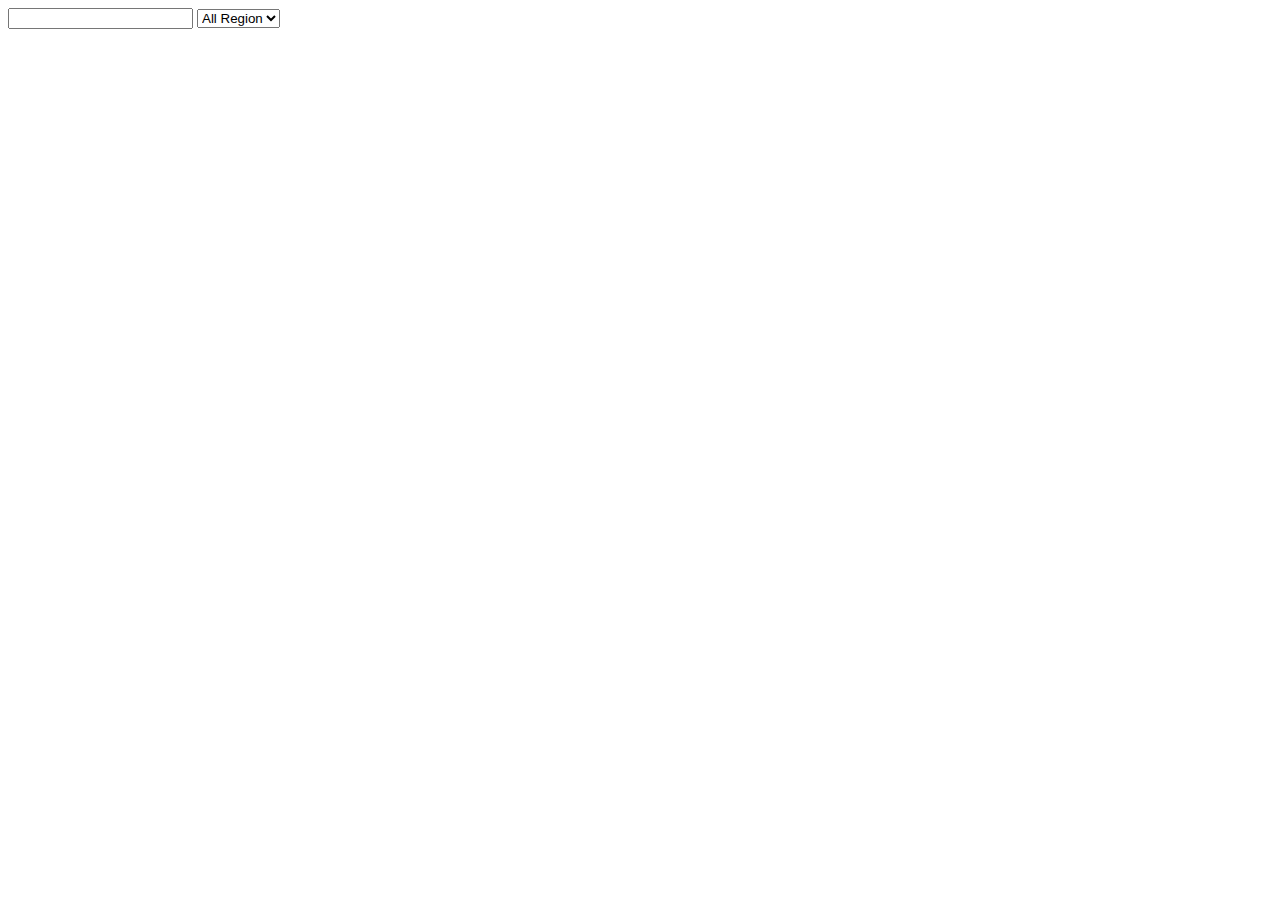
==== index.html @ c11cb1c6 "just started the countries-project" ====
<!DOCTYPE html>
<html lang="en">
<head>
    <meta charset="UTF-8">
    <meta name="viewport" content="width=device-width, initial-scale=1.0">
    <title>Document</title>
    <link rel="stylesheet" href="style.css">
</head>
<body>
    <header>
        <input type="tel">
        <select class="selectRegion">
            <option>All Region</option>
            <option>Africa</option>
            <option>Americas</option>
            <option>Asia</option>
            <option>Europe</option>
            <option>Oceania</option>
            <option>Polar</option>
        </select>
    </header>
    <section class="countries">
    </section>
    <script src="script.js"></script>
</body>
</html>
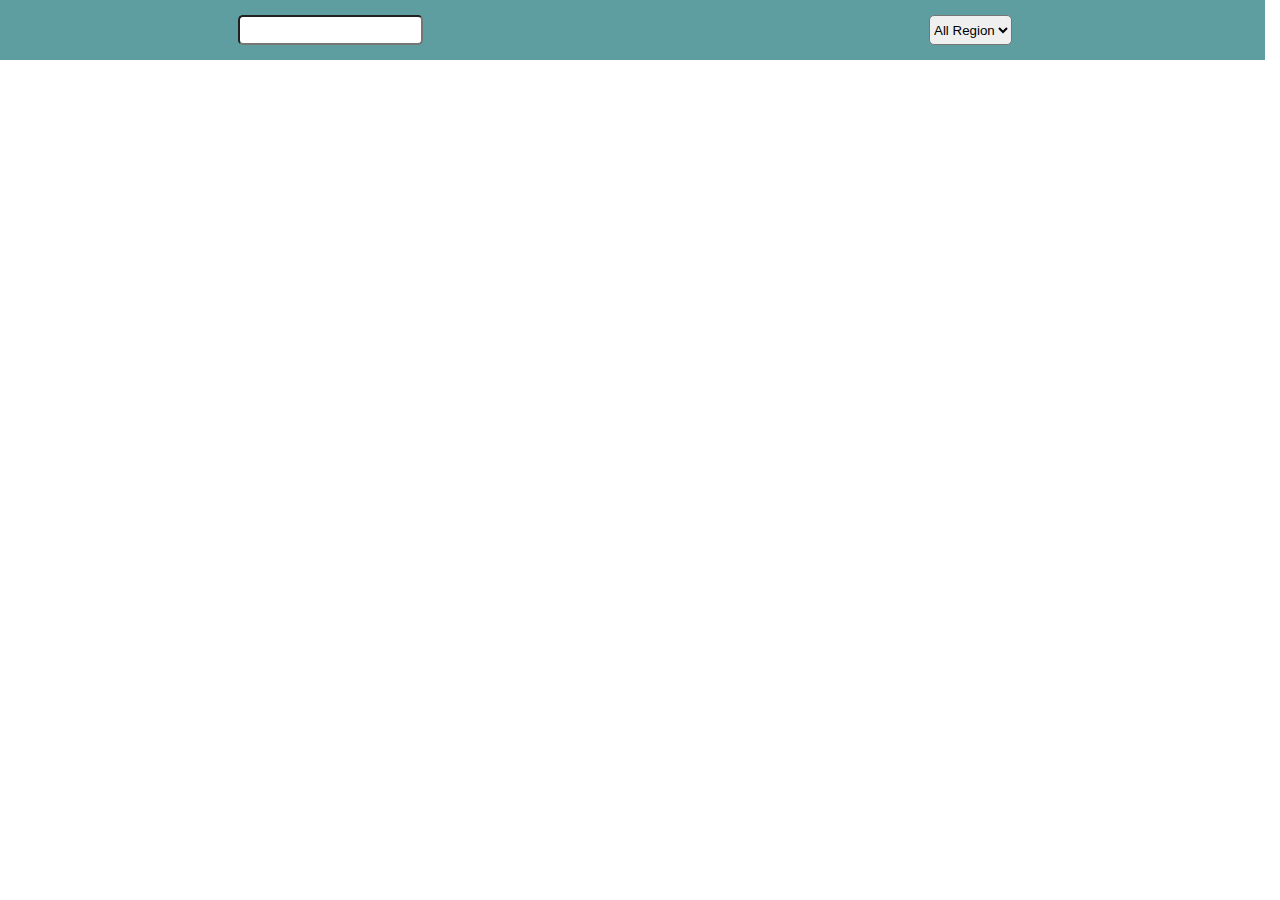
==== commit 6a387de3: "added name and flag of countries to the page" ====
--- a/index.html
+++ b/index.html
@@ -5,22 +5,25 @@
     <meta name="viewport" content="width=device-width, initial-scale=1.0">
     <title>Document</title>
     <link rel="stylesheet" href="style.css">
+    <link rel="stylesheet" href="grid.css">
 </head>
 <body>
-    <header>
-        <input type="tel">
-        <select class="selectRegion">
-            <option>All Region</option>
-            <option>Africa</option>
-            <option>Americas</option>
-            <option>Asia</option>
-            <option>Europe</option>
-            <option>Oceania</option>
-            <option>Polar</option>
-        </select>
-    </header>
-    <section class="countries">
-    </section>
+    <main class="container main">
+        <header class="header row">
+            <input type="tel" class="searchCountrie">
+            <select class="selectRegion">
+                <option>All Region</option>
+                <option>Africa</option>
+                <option>Americas</option>
+                <option>Asia</option>
+                <option>Europe</option>
+                <option>Oceania</option>
+                <option>Polar</option>
+            </select>
+        </header>
+        <section class="countries row">
+        </section>
+    </main>
     <script src="script.js"></script>
 </body>
 </html>--- a/style.css
+++ b/style.css
@@ -0,0 +1,53 @@
+.main{
+
+}
+.header{
+    display: flex;
+    justify-content: space-around;
+    background-color: cadetblue;
+    position: fixed;
+    top: 0px;
+    left: 0px;
+    z-index: 2;
+}
+.selectRegion{
+    height: 30px;
+    padding-top: 5px;
+    padding-bottom: 5px;
+    margin-top: 15px;
+    margin-bottom: 15px;
+    border-radius: 5px;
+
+
+}
+.searchCountrie{
+    height: 30px;
+    padding-top: 5px;
+    padding-bottom: 5px;
+    margin-top: 15px;
+    margin-bottom: 15px;
+    border-radius: 5px;
+    
+}
+.countries{
+    display: flex;
+    flex-direction: row;
+    flex-wrap: wrap;
+    justify-content: center;
+    background-color: aquamarine;
+    position: relative;
+}
+.countrie{
+    background-color: bisque;
+    display: flex;
+    justify-content: center;
+    flex-direction: column;
+    align-items: center;
+}
+.countrieName{
+    text-align: center;
+    font-family: sans-serif;
+}
+.flag{
+    /* height: 200px; */
+}--- a/grid.css
+++ b/grid.css
@@ -0,0 +1,347 @@
+/* GRID */
+
+/* This grid is meant to be used as is, without any edits to it. 
+   You should copy this file into each new responsive project, 
+   and import grid.css in the head of your HTML file, as well as 
+   your custom stylesheet(s).
+ */
+
+ * {
+    box-sizing: border-box;
+  }
+  
+  /* Containers */
+  
+  .container {
+    /* default from breakpoint 0, until another breakpoint overrides it*/ 
+    min-width: 100%;
+    padding-right: 15px;
+    padding-left: 15px;
+    margin-right: auto;
+    margin-left: auto;
+  }
+   
+  @media (min-width: 576px) {
+    /* sm */
+    .container {
+      max-width: 540px;
+    }
+    .episodeDiv{
+      margin-top: 30%;
+    }
+  }
+  
+  @media (min-width: 768px) {
+    /* md */
+    .container {
+      max-width: 720px;
+    }
+    .episodeDiv{
+      margin-top: 20%;
+    }
+  }
+  
+  @media (min-width: 992px) {
+    /* lg */
+    .container {
+      max-width: 960px;
+    }
+    .episodeDiv{
+      margin-top: 8%;
+    }
+  }
+  
+  @media (min-width: 1200px) {
+    /* xl */
+    .container {
+      max-width: 1140px;
+    }
+    .episodeDiv{
+      margin-top: 7%;
+    }
+  }
+  
+  /* Wrap each bundle of content blocks in a row */
+  /* For example, 4 blocks that 'live' together in a row, and then get stacked on mobile */
+  /* they should be together inside a wrapper with the class 'row' */
+  
+  .row {
+    display: flex;
+    flex-wrap: wrap;
+    margin-right: -15px;
+    margin-left: -15px;
+    width: 100%;
+  }
+  
+  /* Default styles for all col-classes */
+  
+  .col-1,
+  .col-2,
+  .col-3,
+  .col-4,
+  .col-5,
+  .col-6,
+  .col-7,
+  .col-8,
+  .col-9,
+  .col-10,
+  .col-11,
+  .col-12,
+  .sm-col-1,
+  .sm-col-2,
+  .sm-col-3,
+  .sm-col-4,
+  .sm-col-5,
+  .sm-col-6,
+  .sm-col-7,
+  .sm-col-8,
+  .sm-col-9,
+  .sm-col-10,
+  .sm-col-11,
+  .sm-col-12,
+  .md-col-1,
+  .md-col-2,
+  .md-col-3,
+  .md-col-4,
+  .md-col-5,
+  .md-col-6,
+  .md-col-7,
+  .md-col-8,
+  .md-col-9,
+  .md-col-10,
+  .md-col-11,
+  .md-col-12,
+  .lg-col-1,
+  .lg-col-2,
+  .lg-col-3,
+  .lg-col-4,
+  .lg-col-5,
+  .lg-col-6,
+  .lg-col-7,
+  .lg-col-8,
+  .lg-col-9,
+  .lg-col-10,
+  .lg-col-11,
+  .lg-col-12,
+  .xl-col-1,
+  .xl-col-2,
+  .xl-col-3,
+  .xl-col-4,
+  .xl-col-5,
+  .xl-col-6,
+  .xl-col-7,
+  .xl-col-8,
+  .xl-col-9,
+  .xl-col-10,
+  .xl-col-11,
+  .xl-col-12 {
+    position: relative;
+    min-height: 1px;
+    /* padding-right: 10px; */
+    /* padding-left: 10px; */
+  }
+  
+  /* INDIVIDUAL BREAKPOINTS */
+  
+  /* All breakpoints: Extra small and above */
+  
+  .col-1 {
+    width: 8.333333%;
+  }
+  .col-2 {
+    width: 16.666666%;
+  }
+  .col-3 {
+    width: 25%;
+  }
+  .col-4 {
+    width: 33.333333%;
+  }
+  .col-5 {
+    width: 41.666666%;
+  }
+  .col-6 {
+    width: 50%;
+  }
+  .col-7 {
+    width: 58.333%;
+  }
+  .col-8 {
+    width: 66.666666%;
+  }
+  .col-9 {
+    width: 75%;
+  }
+  .col-10 {
+    width: 83.333333%;
+  }
+  .col-11 {
+    width: 91.666666%;
+  }
+  .col-12 {
+    width: 100%;
+  }
+  
+  /* Small and above */
+  
+  @media (min-width: 576px) {
+    .sm-col-1 {
+      width: 8.333333%;
+    }
+    .sm-col-2 {
+      width: 16.666666%;
+    }
+    .sm-col-3 {
+      width: 25%;
+    }
+    .sm-col-4 {
+      width: 33.333333%;
+    }
+    .sm-col-5 {
+      width: 41.666666%;
+    }
+    .sm-col-6 {
+      width: 50%;
+    }
+    .sm-col-7 {
+      width: 58.333%;
+    }
+    .sm-col-8 {
+      width: 66.666666%;
+    }
+    .sm-col-9 {
+      width: 75%;
+    }
+    .sm-col-10 {
+      width: 83.333333%;
+    }
+    .sm-col-11 {
+      width: 91.666666%;
+    }
+    .sm-col-12 {
+      width: 100%;
+    }
+  }
+  
+  /* Medium and above */
+  
+  @media (min-width: 768px) {
+    .md-col-1 {
+      width: 8.333333%;
+    }
+    .md-col-2 {
+      width: 16.666666%;
+    }
+    .md-col-3 {
+      width: 25%;
+    }
+    .md-col-4 {
+      width: 33.333333%;
+    }
+    .md-col-5 {
+      width: 41.666666%;
+    }
+    .md-col-6 {
+      width: 50%;
+    }
+    .md-col-7 {
+      width: 58.333%;
+    }
+    .md-col-8 {
+      width: 66.666666%;
+    }
+    .md-col-9 {
+      width: 75%;
+    }
+    .md-col-10 {
+      width: 83.333333%;
+    }
+    .md-col-11 {
+      width: 91.666666%;
+    }
+    .md-col-12 {
+      width: 100%;
+    }
+  }
+  
+  /* Large and above */
+  
+  @media (min-width: 992px) {
+    .lg-col-1 {
+      width: 8.333333%;
+    }
+    .lg-col-2 {
+      width: 16.666666%;
+    }
+    .lg-col-3 {
+      width: 25%;
+    }
+    .lg-col-4 {
+      width: 33.333333%;
+    }
+    .lg-col-5 {
+      width: 41.666666%;
+    }
+    .lg-col-6 {
+      width: 50%;
+    }
+    .lg-col-7 {
+      width: 58.333%;
+    }
+    .lg-col-8 {
+      width: 66.666666%;
+    }
+    .lg-col-9 {
+      width: 75%;
+    }
+    .lg-col-10 {
+      width: 83.333333%;
+    }
+    .lg-col-11 {
+      width: 91.666666%;
+    }
+    .lg-col-12 {
+      width: 100%;
+    }
+  }
+  
+  /* Extra large and above */
+  
+  @media (min-width: 1200px) {
+    .xl-col-1 {
+      width: 8.333333%;
+    }
+    .xl-col-2 {
+      width: 16.666666%;
+    }
+    .xl-col-3 {
+      width: 25%;
+    }
+    .xl-col-4 {
+      width: 33.333333%;
+    }
+    .xl-col-5 {
+      width: 41.666666%;
+    }
+    .xl-col-6 {
+      width: 50%;
+    }
+    .xl-col-7 {
+      width: 58.333%;
+    }
+    .xl-col-8 {
+      width: 66.666666%;
+    }
+    .xl-col-9 {
+      width: 75%;
+    }
+    .xl-col-10 {
+      width: 83.333333%;
+    }
+    .xl-col-11 {
+      width: 91.666666%;
+    }
+    .xl-col-12 {
+      width: 100%;
+    }
+  }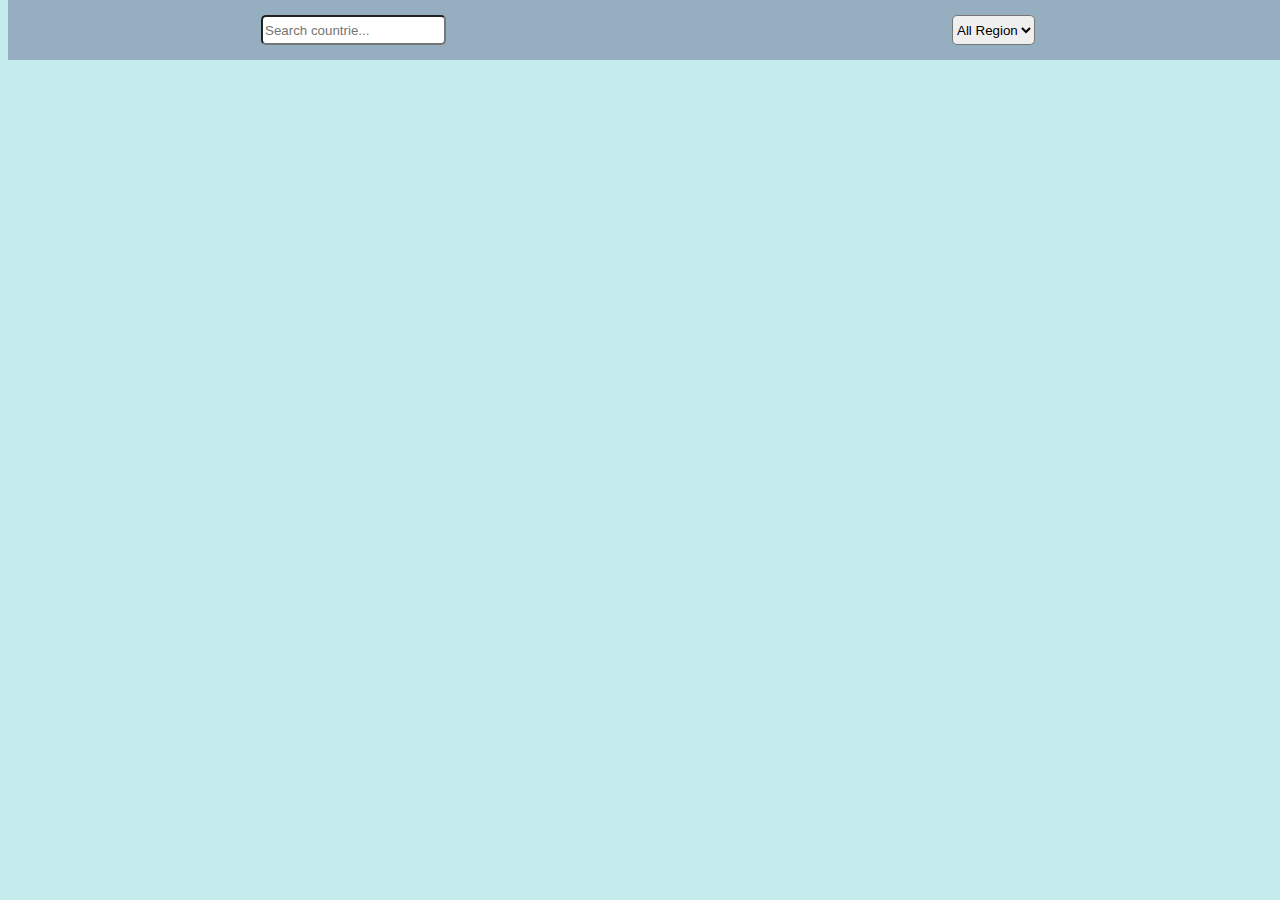
==== commit 3c5cf8e9: "done some search and select on countries-project" ====
--- a/index.html
+++ b/index.html
@@ -8,9 +8,9 @@
     <link rel="stylesheet" href="grid.css">
 </head>
 <body>
-    <main class="container main">
+    <div class="container main">
         <header class="header row">
-            <input type="tel" class="searchCountrie">
+            <input type="text" class="searchCountrie" placeholder="Search countrie...">
             <select class="selectRegion">
                 <option>All Region</option>
                 <option>Africa</option>
@@ -23,7 +23,7 @@
         </header>
         <section class="countries row">
         </section>
-    </main>
+    </div>
     <script src="script.js"></script>
 </body>
 </html>--- a/style.css
+++ b/style.css
@@ -1,13 +1,18 @@
+body{
+    background-color: #c7ecee;
+}
 .main{
-
+background-color: #c7ecee;
+left: 0;
 }
 .header{
     display: flex;
     justify-content: space-around;
-    background-color: cadetblue;
+    background-color: #95afc0;
     position: fixed;
-    top: 0px;
-    left: 0px;
+    top: 0;
+    /* left: 0; */
+    /* right: 0; */
     z-index: 2;
 }
 .selectRegion{
@@ -34,20 +39,48 @@
     flex-direction: row;
     flex-wrap: wrap;
     justify-content: center;
-    background-color: aquamarine;
-    position: relative;
+    /* align-items: flex-end; */
+    background-color: #c7ecee;
+    position: absolute;
+    top: 70px;
+    /* left: 0; */
+}
+.countrieMargin{
+    display: flex;
+    /* flex-direction: column; */
+    justify-content: center;
+    align-items: flex-start;
 }
 .countrie{
-    background-color: bisque;
+    background-color: #95afc0;
     display: flex;
     justify-content: center;
     flex-direction: column;
     align-items: center;
+    /* color: white; */
+    margin-bottom: 50px;
+    padding-bottom: 10px;
+    font-size: 25px;
+    font-family: sans-serif;
+}
+.countrie:hover{
+    background-color: lightslategrey;
+    color: white;
+    font-weight: bolder;
 }
 .countrieName{
     text-align: center;
     font-family: sans-serif;
 }
 .flag{
-    /* height: 200px; */
+    /* height: 50px;
+    width: 100px; */
+}
+.countrieDetails{
+    display: flex;
+    justify-content: space-between;
+    margin-bottom: 20px;
+}
+.borders{
+    list-style-type: none;
 }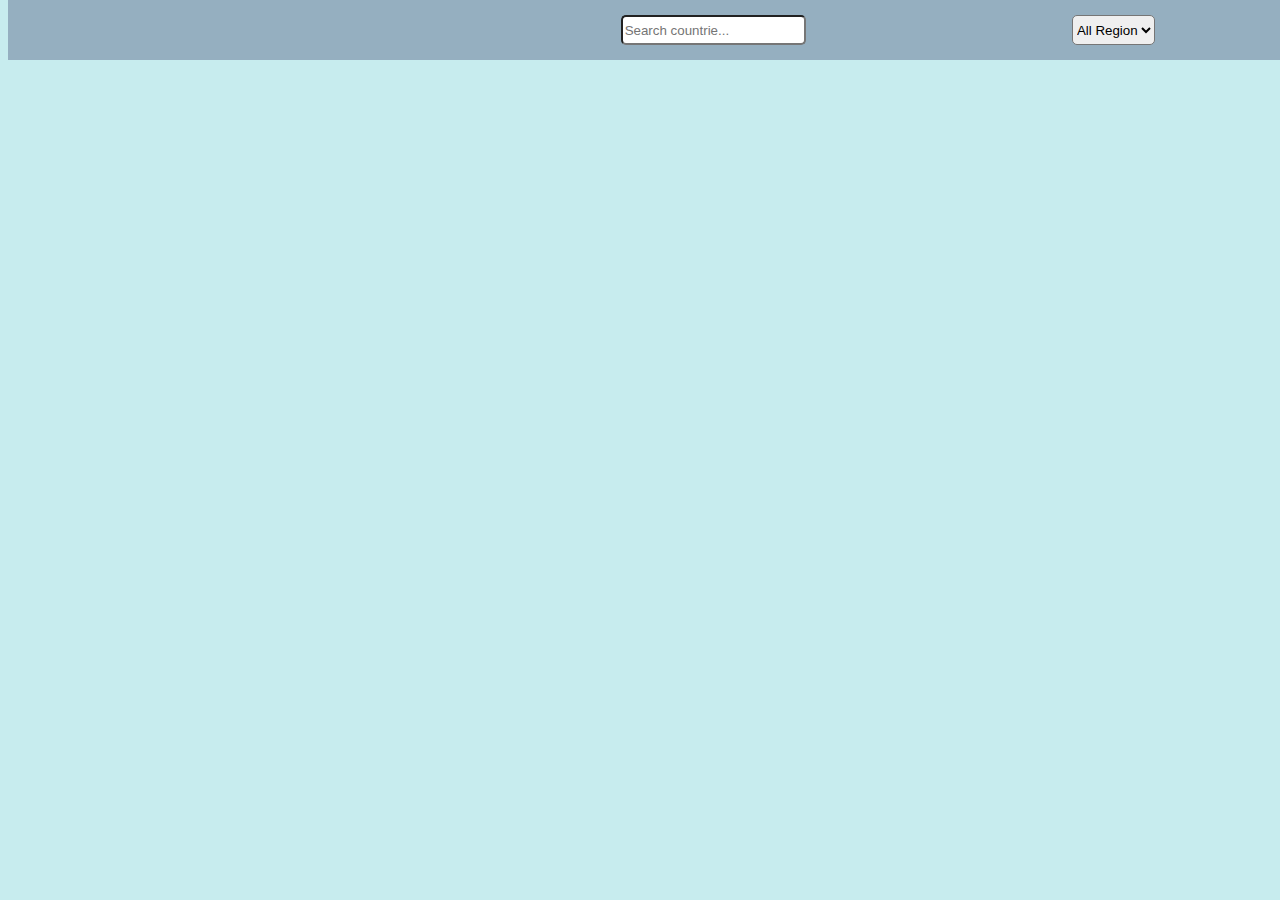
==== commit 5efce8d3: "done the countries-project but needs more css" ====
--- a/index.html
+++ b/index.html
@@ -6,10 +6,14 @@
     <title>Document</title>
     <link rel="stylesheet" href="style.css">
     <link rel="stylesheet" href="grid.css">
+    <!-- <link rel="import" href="details.htlm"> -->
 </head>
 <body>
     <div class="container main">
         <header class="header row">
+            <a href="#" class="lg-col-2">
+            <img src="home.png" class="homeIcon lg-col-2" onclick="backToIndex()">
+            </a>
             <input type="text" class="searchCountrie" placeholder="Search countrie...">
             <select class="selectRegion">
                 <option>All Region</option>
--- a/style.css
+++ b/style.css
@@ -83,4 +83,7 @@
 }
 .borders{
     list-style-type: none;
+}
+.homeIcon{
+    height: 50px;
 }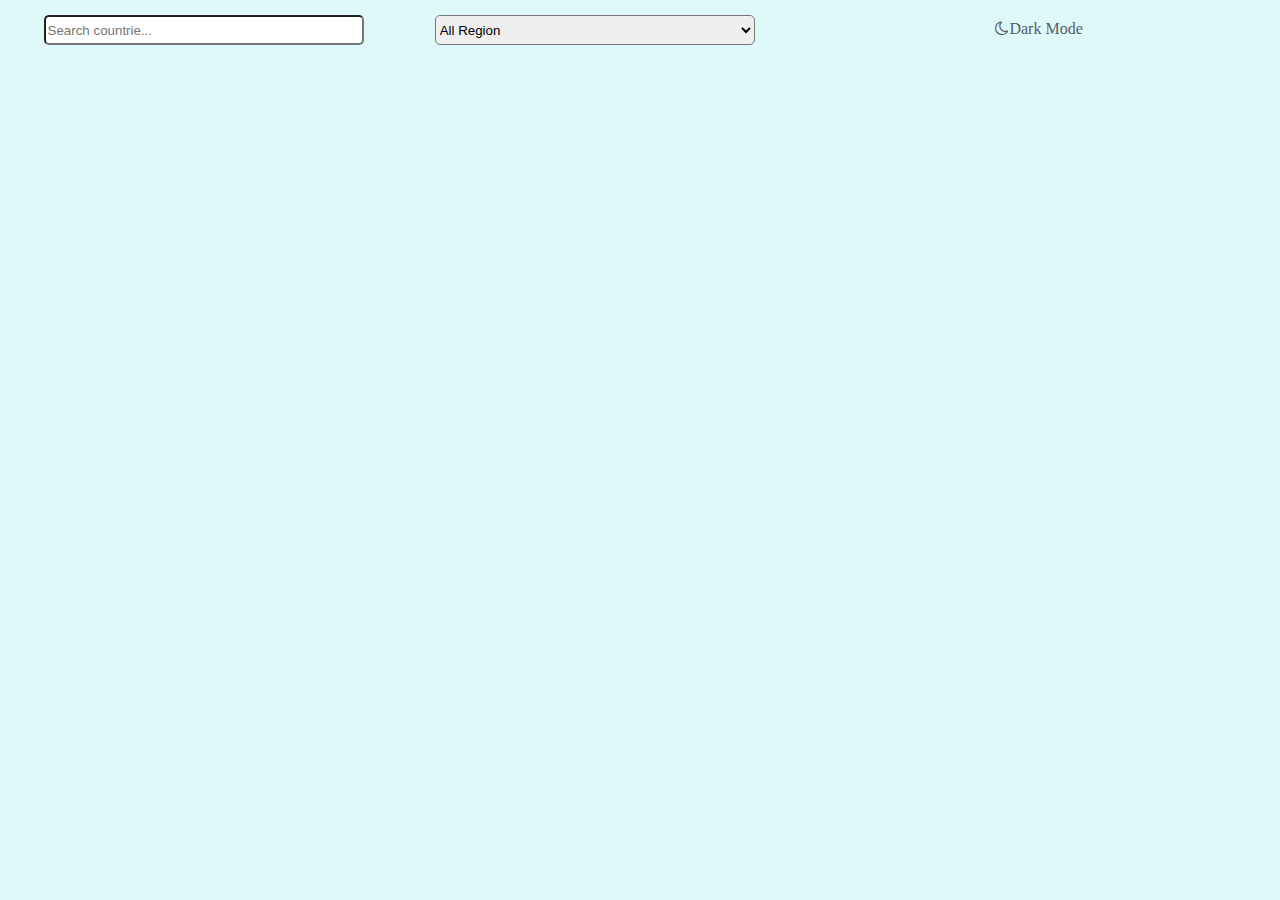
==== commit 06f7d042: "done countries-project" ====
--- a/index.html
+++ b/index.html
@@ -7,15 +7,19 @@
     <link rel="stylesheet" href="style.css">
     <link rel="stylesheet" href="grid.css">
     <!-- <link rel="import" href="details.htlm"> -->
+    <!-- <script src="https://use.fontawesome.com/1e05dfd930.js"></script> -->
+    <!-- <meta name=“viewport” content="width=device-width, initial-scale=1"> -->
+    <link rel="stylesheet" href="https://cdnjs.cloudflare.com/ajax/libs/font-awesome/4.7.0/css/font-awesome.min.css">
+    <!-- <link rel=“stylesheet” href=“https://cdnjs.cloudflare.com/ajax/libs/font-awesome/4.7.0/css/font-awesome.min.css”> -->
 </head>
 <body>
     <div class="container main">
         <header class="header row">
-            <a href="#" class="lg-col-2">
-            <img src="home.png" class="homeIcon lg-col-2" onclick="backToIndex()">
-            </a>
-            <input type="text" class="searchCountrie" placeholder="Search countrie...">
-            <select class="selectRegion">
+             <!-- <i class="fas fa-moon"></i> -->
+            <!-- <span class="fa fa-moon iconFormat col-2"></span> -->
+            <!-- <i class="fad fa-sun"></i> -->
+            <input type="text" class="searchCountrie col-3" placeholder="Search countrie...">
+            <select class="selectRegion col-3">
                 <option>All Region</option>
                 <option>Africa</option>
                 <option>Americas</option>
@@ -24,10 +28,17 @@
                 <option>Oceania</option>
                 <option>Polar</option>
             </select>
+            <div class="mode lg-col-4 col-4">
+                <i class="fa fa-home homeIcon col-3 lg-col-2" onclick="backToIndex()"></i> 
+                <!-- <i class="fa fa-home"></i> -->
+                <i class="fa fa-sun-o sunFormat" onclick="sunFormat()">Light Mode</i> 
+                <span class="fa fa-moon-o moonFormat" onclick="moonFormat()">Dark Mode</span>
+            </div>
         </header>
         <section class="countries row">
         </section>
     </div>
     <script src="script.js"></script>
+    
 </body>
 </html>--- a/style.css
+++ b/style.css
@@ -1,20 +1,17 @@
 body{
-    background-color: #c7ecee;
+    background-color: #dff9fb;
+    color: #130f40;
 }
-.main{
-background-color: #c7ecee;
-left: 0;
-}
+
 .header{
     display: flex;
     justify-content: space-around;
-    background-color: #95afc0;
+    background-color: #dff9fb;
     position: fixed;
     top: 0;
-    /* left: 0; */
-    /* right: 0; */
     z-index: 2;
 }
+
 .selectRegion{
     height: 30px;
     padding-top: 5px;
@@ -25,6 +22,7 @@
 
 
 }
+
 .searchCountrie{
     height: 30px;
     padding-top: 5px;
@@ -34,56 +32,125 @@
     border-radius: 5px;
     
 }
+
 .countries{
     display: flex;
     flex-direction: row;
     flex-wrap: wrap;
     justify-content: center;
-    /* align-items: flex-end; */
-    background-color: #c7ecee;
+    background-color: #dff9fb;
     position: absolute;
     top: 70px;
-    /* left: 0; */
 }
+
 .countrieMargin{
     display: flex;
-    /* flex-direction: column; */
     justify-content: center;
     align-items: flex-start;
 }
+
 .countrie{
     background-color: #95afc0;
     display: flex;
     justify-content: center;
     flex-direction: column;
     align-items: center;
-    /* color: white; */
     margin-bottom: 50px;
     padding-bottom: 10px;
-    font-size: 25px;
+    font-size: 20px;
     font-family: sans-serif;
+    border-radius: 2px;
 }
+
 .countrie:hover{
     background-color: lightslategrey;
-    color: white;
+    /* color: white; */
     font-weight: bolder;
 }
+
 .countrieName{
     text-align: center;
     font-family: sans-serif;
 }
-.flag{
-    /* height: 50px;
-    width: 100px; */
-}
+
 .countrieDetails{
     display: flex;
+    flex-direction: column;
     justify-content: space-between;
+    align-items: center;
     margin-bottom: 20px;
 }
+
 .borders{
-    list-style-type: none;
+    display: flex;
+    flex-direction: row;
+    flex-wrap: wrap;
+    justify-content: space-between;
+}
+
+.neighbor{
+    background-color: lightgray;
+    border: 0.7px solid gray;
+    border-radius: 3px;
+    padding: 5px;
+}
+
+.homeIcon{
+    height: 50px;
+}
+
+.detail{
+    display: flex;
+    flex-direction: column;
+    justify-content: center;
+    align-items: flex-start;
+}
+
+/* .borderLink{
+    text-decoration: none;
+    background-color: lightgray;
+    border: 1px solid grey;
+    border-radius: 3px;
+} */
+
+.sunFormat{
+    color: #f6e58d;
+    height: 30px;
+    padding-top: 5px;
+    padding-bottom: 5px;
+    margin-top: 15px;
+    margin-bottom: 15px;
+    border-radius: 5px;
+}
+
+.moonFormat{
+    color: #535c68;
+    height: 30px;
+    padding-top: 5px;
+    padding-bottom: 5px;
+    margin-top: 15px;
+    margin-bottom: 15px;
+    border-radius: 5px;    
+}
+
+.mode{
+    display: flex;
+    flex-direction: row;
+    justify-content: center;
+    align-items: center;
+    cursor: pointer;
 }
 .homeIcon{
-    height: 50px;
-}+    color: #535c68;
+    height: 30px;
+    padding-top: 5px;
+    padding-bottom: 5px;
+    margin-top: 15px;
+    margin-bottom: 15px;
+    border-radius: 5px; 
+    text-decoration: none;
+
+}
+/* *{
+    border: 1px solid red;
+} */--- a/grid.css
+++ b/grid.css
@@ -48,6 +48,20 @@
     }
     .episodeDiv{
       margin-top: 8%;
+    }
+    .countrieDetails{
+      display: flex;
+      flex-direction: row;
+      justify-content: space-around;
+      align-items: center;
+      margin-bottom: 20px;
+      font-size: 18px;
+    }
+    .detail{
+      display: flex;
+      flex-direction: column;
+      justify-content: center;
+      align-items: flex-start;
     }
   }
   
